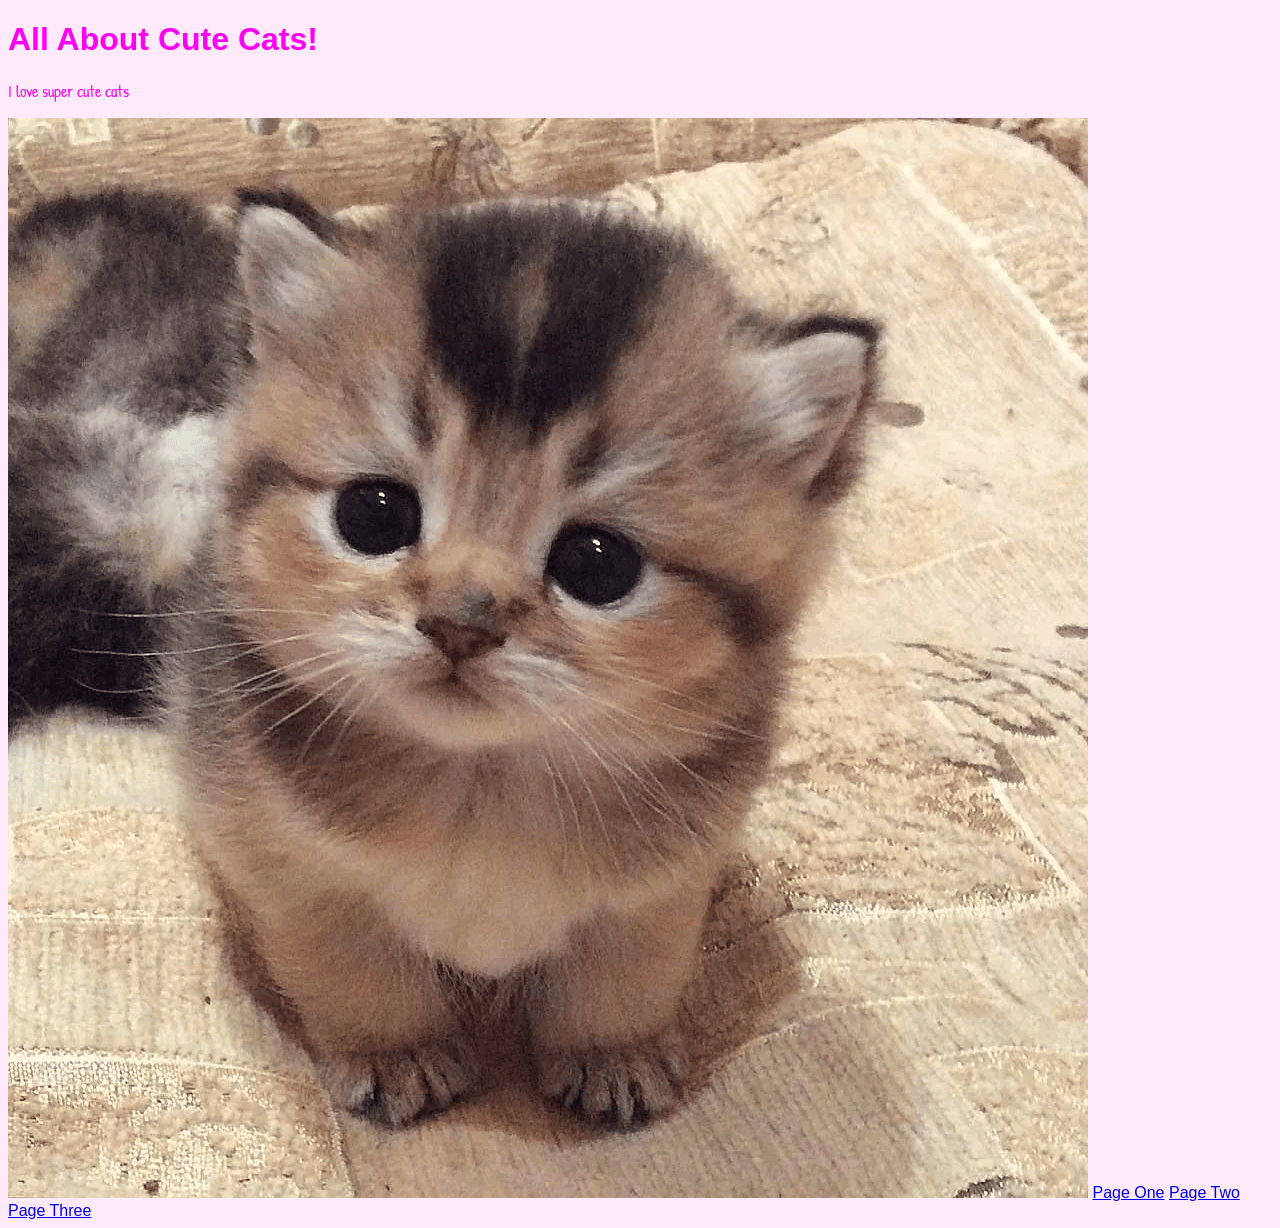
==== index.html @ dccb8bdd "complete" ====
<!DOCTYPE html>
<html lang="en">
<head>
    <meta charset="UTF-8">
    <meta name="viewport" content="width=device-width, initial-scale=1.0">
    <title>My Website</title>
    <link rel="stylesheet" href="styles.css" type="text/css">
    <link rel="icon" type="image/x-icon" href="black-cat-wave-hand-illustration-free-png">
    <style>
        @import url('https://fonts.googleapis.com/css2?family=Patrick+Hand&display=swap');
    </style>
</head>

<body>
    <h1>All About Cute Cats!</h1>
    <p>I love super cute cats</p>
    <img src="/media/cat.png" </img>
    <a href="/PageOne.html">Page One</a>
    <a href="PageTwo.html">Page Two</a>
    <a href="PageThree.html">Page Three</a>
</body>
</html>
---- styles.css ----
.patrick-hand-regular {
  font-family: "Patrick Hand", cursive;
  font-weight: 400;
  font-style: normal;
}



* {
    background-color: rgb(255, 234, 251);
    font-family: 'Lucida Sans', 'Lucida Sans Regular', 'Lucida Grande', 'Lucida Sans Unicode', Geneva, Verdana, sans-serif;
}

body {
    color: rgb(255, 0, 242);
}

p {
    font-size: medium;
    font-family: Patrick Hand;
}
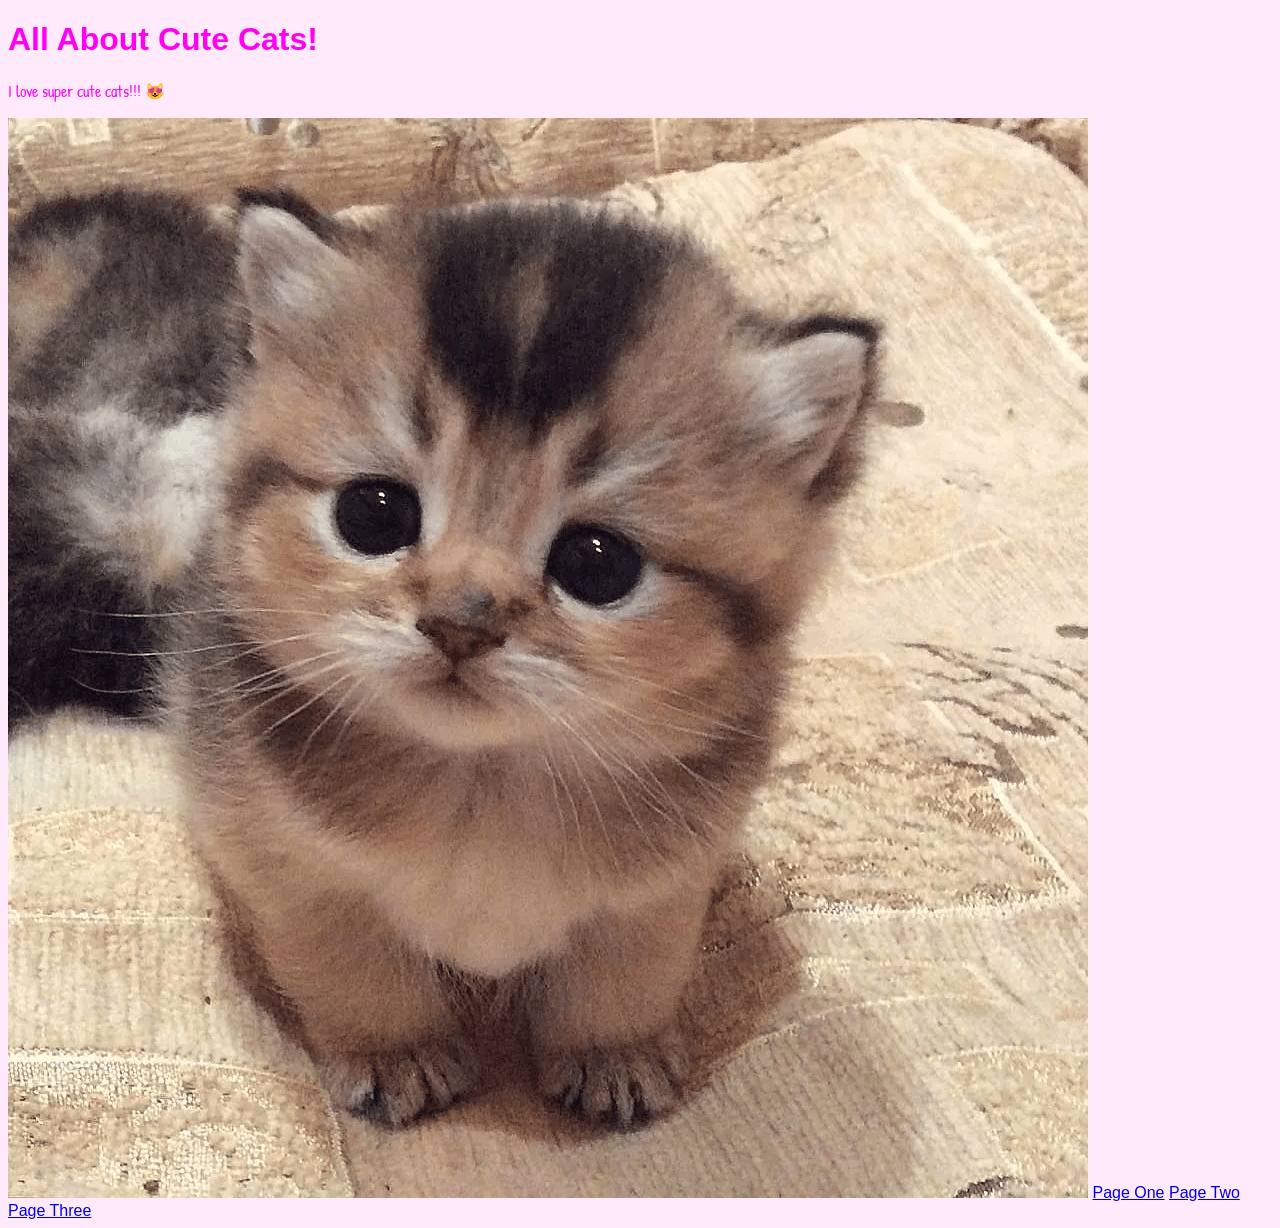
==== commit 1b5915cf: "changed the image for p2" ====
--- a/index.html
+++ b/index.html
@@ -5,7 +5,7 @@
     <meta name="viewport" content="width=device-width, initial-scale=1.0">
     <title>My Website</title>
     <link rel="stylesheet" href="styles.css" type="text/css">
-    <link rel="icon" type="image/x-icon" href="black-cat-wave-hand-illustration-free-png">
+    <link rel="icon" type="image/x-icon" href="/media/icons8-cat-footprint-50.png">
     <style>
         @import url('https://fonts.googleapis.com/css2?family=Patrick+Hand&display=swap');
     </style>
@@ -13,10 +13,10 @@
 
 <body>
     <h1>All About Cute Cats!</h1>
-    <p>I love super cute cats</p>
+    <p>I love super cute cats!!! 😻</p>
     <img src="/media/cat.png" </img>
     <a href="/PageOne.html">Page One</a>
-    <a href="PageTwo.html">Page Two</a>
-    <a href="PageThree.html">Page Three</a>
+    <a href="/PageTwo.html">Page Two</a>
+    <a href="/PageThree.html">Page Three</a>
 </body>
 </html>
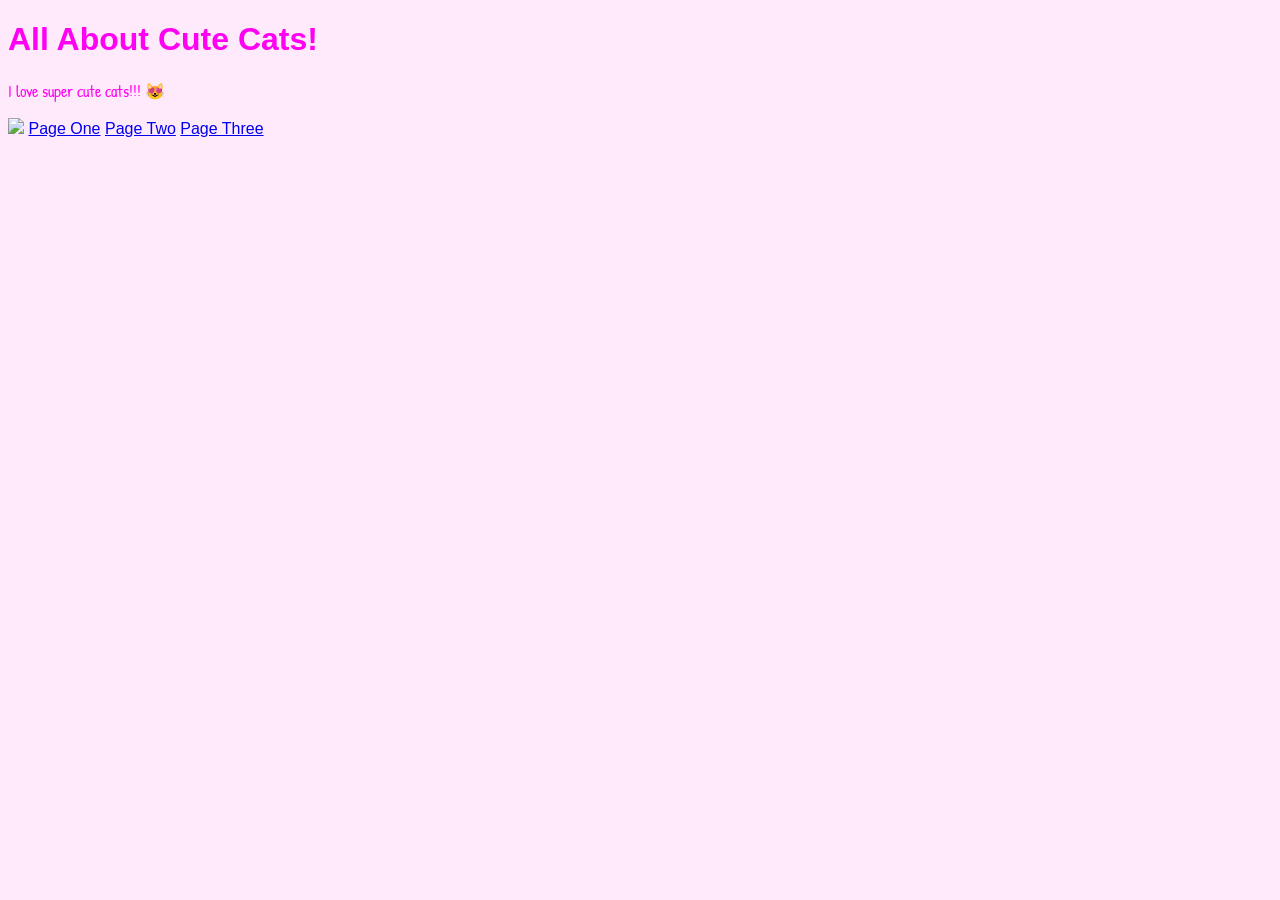
==== commit 244b90d1: "change url" ====
--- a/index.html
+++ b/index.html
@@ -5,7 +5,7 @@
     <meta name="viewport" content="width=device-width, initial-scale=1.0">
     <title>My Website</title>
     <link rel="stylesheet" href="styles.css" type="text/css">
-    <link rel="icon" type="image/x-icon" href="/media/icons8-cat-footprint-50.png">
+    <link rel="icon" type="image/x-icon" href="/swirl/media/icons8-cat-footprint-50.png">
     <style>
         @import url('https://fonts.googleapis.com/css2?family=Patrick+Hand&display=swap');
     </style>
@@ -14,9 +14,9 @@
 <body>
     <h1>All About Cute Cats!</h1>
     <p>I love super cute cats!!! 😻</p>
-    <img src="/media/cat.png" </img>
-    <a href="/PageOne.html">Page One</a>
-    <a href="/PageTwo.html">Page Two</a>
-    <a href="/PageThree.html">Page Three</a>
+    <img src="/swirl/media/cat.png" </img>
+    <a href="/swirl/PageOne.html">Page One</a>
+    <a href="/swirl/PageTwo.html">Page Two</a>
+    <a href="/swirl/PageThree.html">Page Three</a>
 </body>
 </html>
